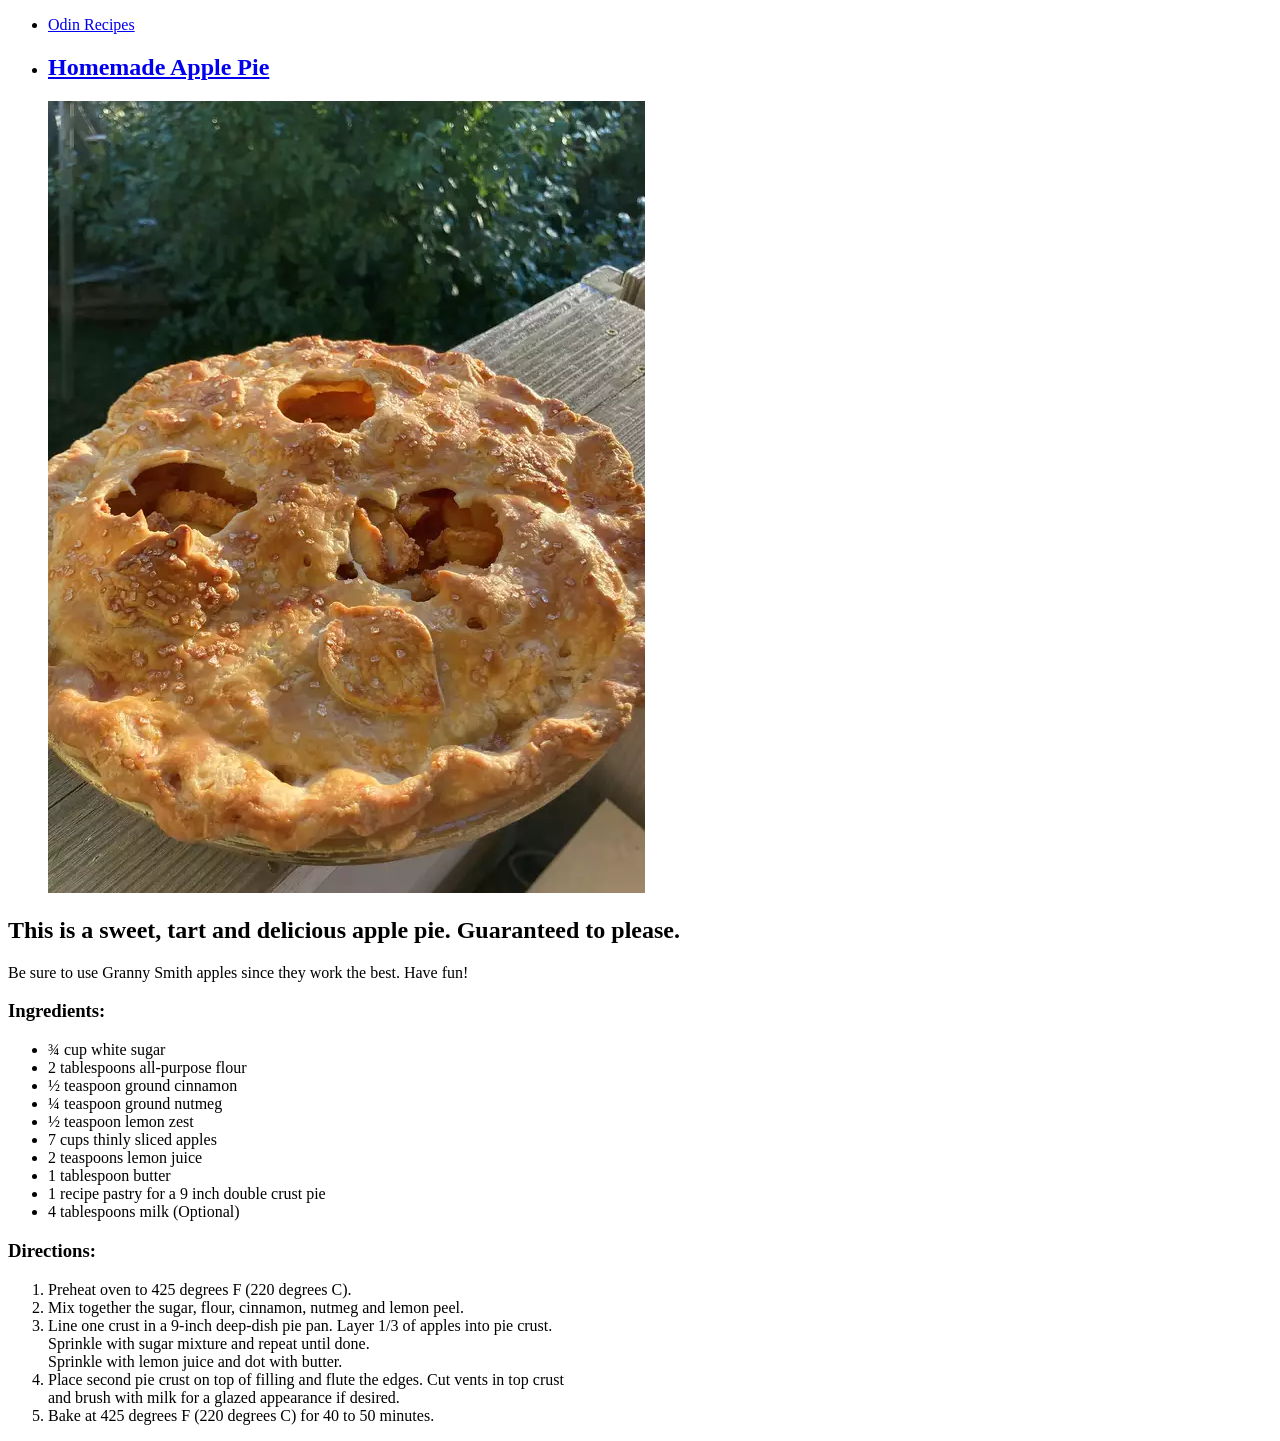
==== recipes/apple-pie.html @ 80c887bf "added the apple pie recipe page" ====
<!DOCTYPE html>
<html lang="en-US">
    <head>
        <meta charset="UTF-8">
        <title>Homemade Apple Pie</title>
    </head>
    <body>
        <nav>
            <ul>
                <li>
                        <a href="../index.html">Odin Recipes</a>
                </li>
                <li>
                    <h1>
                        <a href="../recipes/apple-pie.html">Homemade Apple Pie</a>
                    </h1>
                    <img src="../images/applePie.webp">
                </li>
            </ul>
        </nav>
        
        <h2>
            This is a sweet, tart and delicious apple pie. Guaranteed to please.          
        </h2>

        <p>
            Be sure to use Granny Smith apples since they work the best. Have fun!
        </p>

        <h3>
            Ingredients:
        </h3>

        <ul>
            <li>¾ cup white sugar</li>
            <li>2 tablespoons all-purpose flour </li>
            <li>½ teaspoon ground cinnamon</li>
            <li>¼ teaspoon ground nutmeg</li>
            <li>½ teaspoon lemon zest</li>
            <li>7 cups thinly sliced apples</li>
            <li>2 teaspoons lemon juice</li>
            <li>1 tablespoon butter</li>
            <li>1 recipe pastry for a 9 inch double crust pie</li>
            <li>4 tablespoons milk (Optional)</li>
        </ul>

        <h3>
            Directions:
        </h3>

        <ol>
            <li>Preheat oven to 425 degrees F (220 degrees C).</li>
            <li>Mix together the sugar, flour, cinnamon, nutmeg and lemon peel.</li>
            <li>Line one crust in a 9-inch deep-dish pie pan. Layer 1/3 of apples into pie crust. 
                <br> Sprinkle with sugar mixture and repeat until done.<br> Sprinkle with lemon juice and 
                dot with butter.
            </li>
            <li>Place second pie crust on top of filling and flute the edges. Cut vents in top 
                crust <br> and brush with milk for a glazed appearance if desired.
            </li>
            <li>Bake at 425 degrees F (220 degrees C) for 40 to 50 minutes.</li>
        </ol>
 

    </body>
</html>
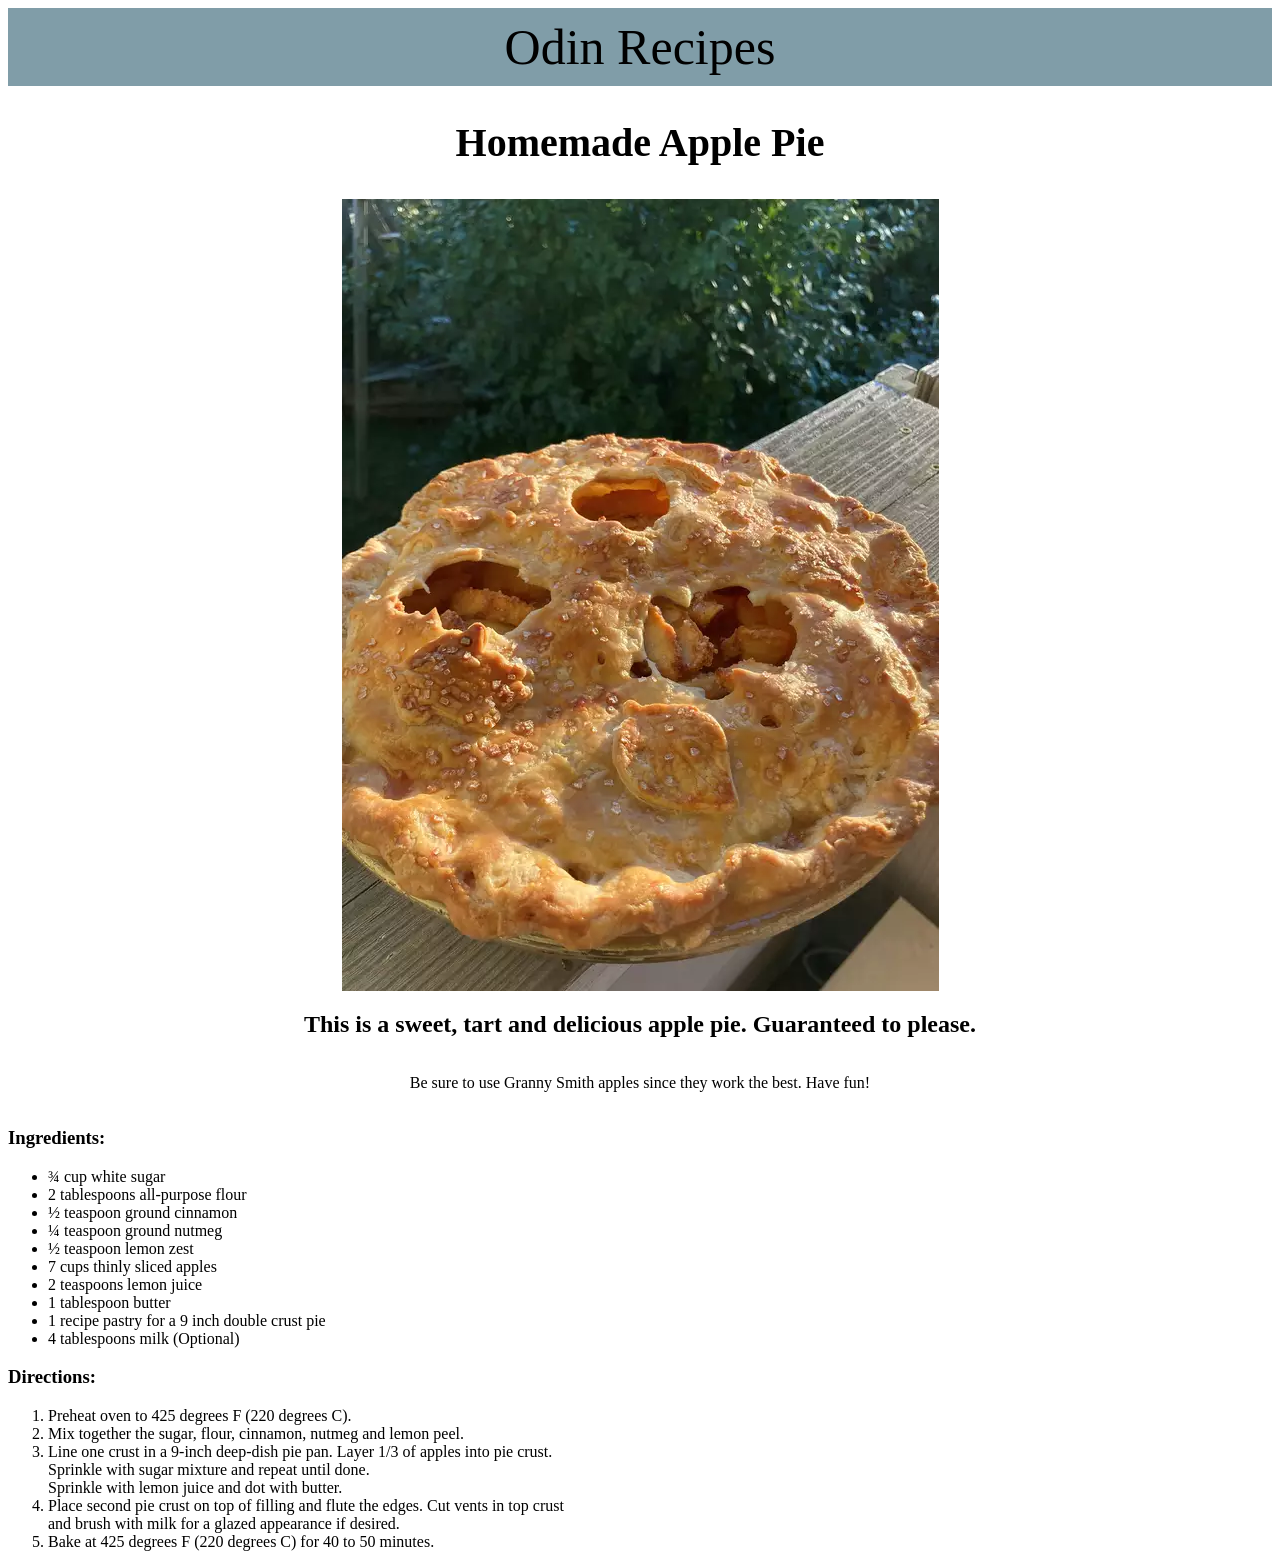
==== commit a7d61ca6: "made multiple changes to the apple-pie page and will continue updating/improving" ====
--- a/recipes/apple-pie.html
+++ b/recipes/apple-pie.html
@@ -3,64 +3,79 @@
     <head>
         <meta charset="UTF-8">
         <title>Homemade Apple Pie</title>
+        <link rel="stylesheet" href="../stylesheets/applepiestyle.css" media="screen">
     </head>
+
     <body>
-        <nav>
-            <ul>
-                <li>
-                        <a href="../index.html">Odin Recipes</a>
-                </li>
-                <li>
-                    <h1>
-                        <a href="../recipes/apple-pie.html">Homemade Apple Pie</a>
-                    </h1>
-                    <img src="../images/applePie.webp">
-                </li>
-            </ul>
-        </nav>
-        
-        <h2>
-            This is a sweet, tart and delicious apple pie. Guaranteed to please.          
-        </h2>
+        <header>
+            <nav class="apple-pie-nav">
+                <ul>
 
-        <p>
-            Be sure to use Granny Smith apples since they work the best. Have fun!
-        </p>
+                    <li>
+                            <a href="../index.html">Odin Recipes</a>
+                    </li>
 
-        <h3>
-            Ingredients:
-        </h3>
+                </ul>
+            </nav>
+        </header>
 
-        <ul>
-            <li>¾ cup white sugar</li>
-            <li>2 tablespoons all-purpose flour </li>
-            <li>½ teaspoon ground cinnamon</li>
-            <li>¼ teaspoon ground nutmeg</li>
-            <li>½ teaspoon lemon zest</li>
-            <li>7 cups thinly sliced apples</li>
-            <li>2 teaspoons lemon juice</li>
-            <li>1 tablespoon butter</li>
-            <li>1 recipe pastry for a 9 inch double crust pie</li>
-            <li>4 tablespoons milk (Optional)</li>
-        </ul>
+        <section class="apple-pie-intro">
+            
+            <h1 class="apple-pie-title">
+                Homemade Apple Pie
+            </h1>
+            
+            <img class="applie-pie-image" src="../images/applePie.webp">
 
-        <h3>
-            Directions:
-        </h3>
+            <h2 class="apple-pie-tag-line">
+                This is a sweet, tart and delicious apple pie. Guaranteed to please.          
+            </h2>
 
-        <ol>
-            <li>Preheat oven to 425 degrees F (220 degrees C).</li>
-            <li>Mix together the sugar, flour, cinnamon, nutmeg and lemon peel.</li>
-            <li>Line one crust in a 9-inch deep-dish pie pan. Layer 1/3 of apples into pie crust. 
-                <br> Sprinkle with sugar mixture and repeat until done.<br> Sprinkle with lemon juice and 
-                dot with butter.
-            </li>
-            <li>Place second pie crust on top of filling and flute the edges. Cut vents in top 
-                crust <br> and brush with milk for a glazed appearance if desired.
-            </li>
-            <li>Bake at 425 degrees F (220 degrees C) for 40 to 50 minutes.</li>
-        </ol>
- 
+            <p class="apple-pie-desc">
+                Be sure to use Granny Smith apples since they work the best. Have fun!
+            </p>
 
+        </section>
+
+        <section class="apple-pie-ingredient-direction-container">
+            <section class="ingredient-section">
+                <h3>
+                    Ingredients:
+                </h3>
+
+                <ul>
+                    <li>¾ cup white sugar</li>
+                    <li>2 tablespoons all-purpose flour </li>
+                    <li>½ teaspoon ground cinnamon</li>
+                    <li>¼ teaspoon ground nutmeg</li>
+                    <li>½ teaspoon lemon zest</li>
+                    <li>7 cups thinly sliced apples</li>
+                    <li>2 teaspoons lemon juice</li>
+                    <li>1 tablespoon butter</li>
+                    <li>1 recipe pastry for a 9 inch double crust pie</li>
+                    <li>4 tablespoons milk (Optional)</li>
+                </ul>
+            </section>
+
+            <section class="apple-pie-direction-section">
+
+                <h3>
+                    Directions:
+                </h3>
+
+                <ol>
+                    <li>Preheat oven to 425 degrees F (220 degrees C).</li>
+                    <li>Mix together the sugar, flour, cinnamon, nutmeg and lemon peel.</li>
+                    <li>Line one crust in a 9-inch deep-dish pie pan. Layer 1/3 of apples into pie crust. 
+                        <br> Sprinkle with sugar mixture and repeat until done.<br> Sprinkle with lemon juice and 
+                        dot with butter.
+                    </li>
+                    <li>Place second pie crust on top of filling and flute the edges. Cut vents in top 
+                        crust <br> and brush with milk for a glazed appearance if desired.
+                    </li>
+                    <li>Bake at 425 degrees F (220 degrees C) for 40 to 50 minutes.</li>
+                </ol>
+            </section>
+        </section>
     </body>
 </html>
--- a/stylesheets/applepiestyle.css
+++ b/stylesheets/applepiestyle.css
@@ -0,0 +1,30 @@
+.apple-pie-nav {
+    padding: 10px 10px 10px 10px;
+    background-color: #809da8;
+}
+
+
+.apple-pie-nav ul  {
+    display: flex;
+    align-items: center;
+    flex-direction: row;
+    list-style: none; 
+    justify-content: center;
+    padding: 0px 0px 0px 0px;
+    margin: 0px 0px 0px 0px;
+}
+
+.apple-pie-nav a {
+    text-decoration: none;
+    color: black;
+    font-size: 50px;
+}
+
+.apple-pie-intro  {
+    display: flex;
+    flex-direction: column;
+    align-items: center;
+}
+.apple-pie-intro h1 {
+    font-size: 40px;
+}
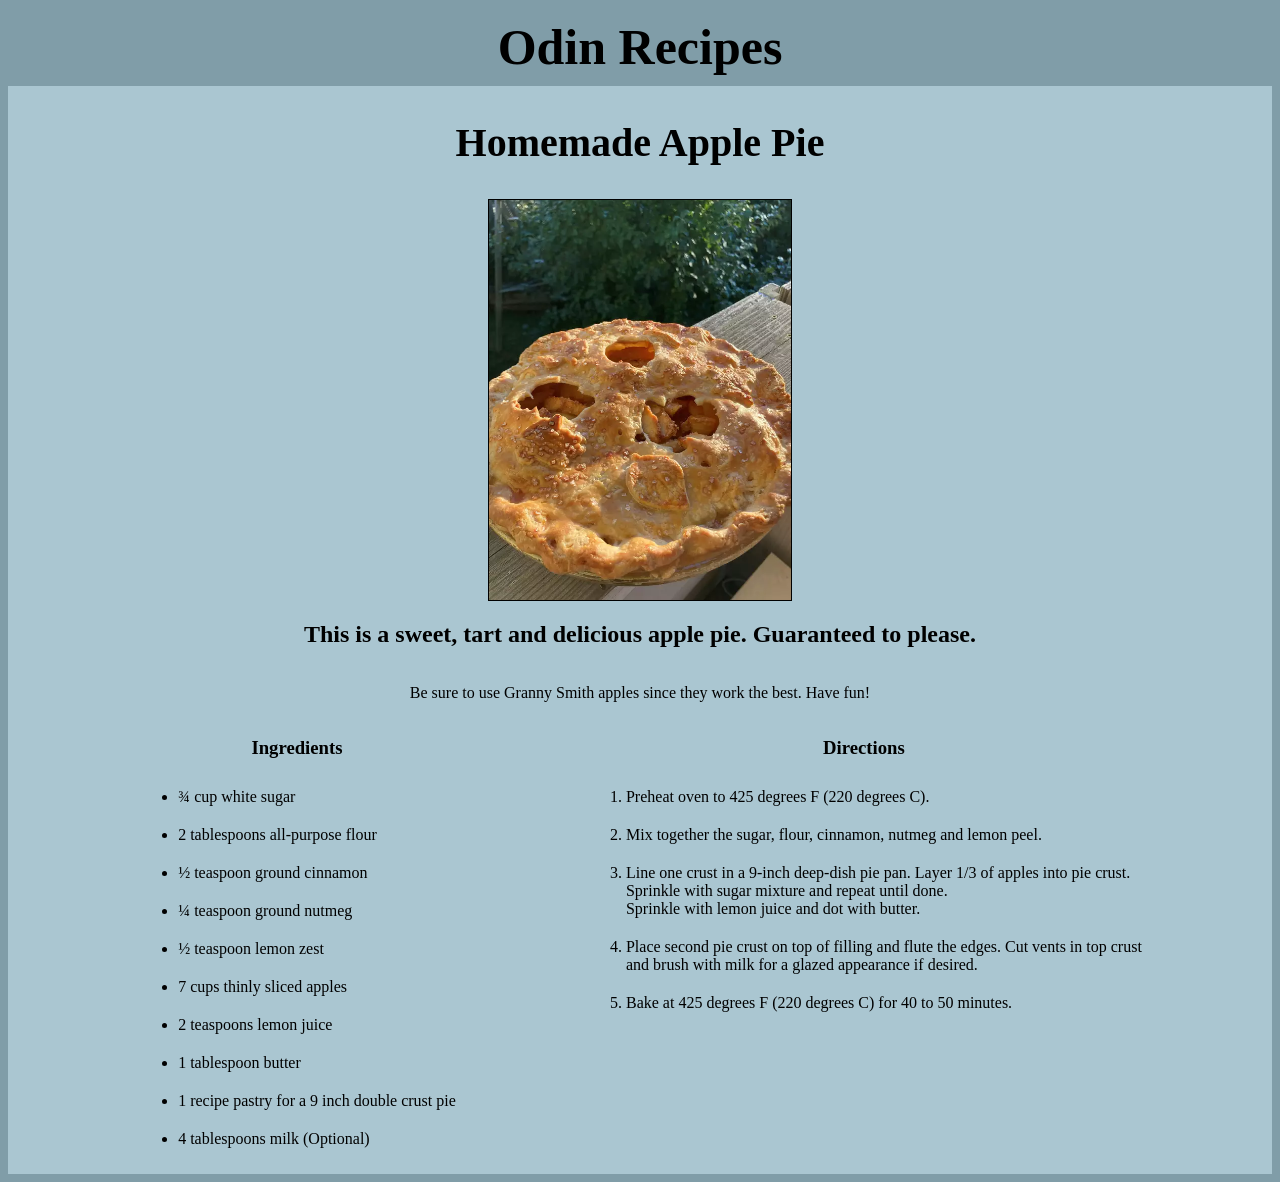
==== commit 307f09ef: "finished up the Homeade Apple Pie page in Odin Recipes" ====
--- a/recipes/apple-pie.html
+++ b/recipes/apple-pie.html
@@ -9,13 +9,11 @@
     <body>
         <header>
             <nav class="apple-pie-nav">
-                <ul>
+                <h2>
+                    <a href="../index.html" class="odin-link">Odin Recipes</a>
 
-                    <li>
-                            <a href="../index.html">Odin Recipes</a>
-                    </li>
-
-                </ul>
+                </h2>
+                
             </nav>
         </header>
 
@@ -25,7 +23,7 @@
                 Homemade Apple Pie
             </h1>
             
-            <img class="applie-pie-image" src="../images/applePie.webp">
+            <img class="apple-pie-image" src="../images/applePie.webp">
 
             <h2 class="apple-pie-tag-line">
                 This is a sweet, tart and delicious apple pie. Guaranteed to please.          
@@ -39,8 +37,8 @@
 
         <section class="apple-pie-ingredient-direction-container">
             <section class="ingredient-section">
-                <h3>
-                    Ingredients:
+                <h3 class="ingredient-section-title">
+                    Ingredients
                 </h3>
 
                 <ul>
@@ -59,8 +57,8 @@
 
             <section class="apple-pie-direction-section">
 
-                <h3>
-                    Directions:
+                <h3 class="apple-pie-direction-section-title">
+                    Directions
                 </h3>
 
                 <ol>
--- a/stylesheets/applepiestyle.css
+++ b/stylesheets/applepiestyle.css
@@ -1,10 +1,14 @@
+* {
+    background-color: #809da8;
+}
+
+
 .apple-pie-nav {
     padding: 10px 10px 10px 10px;
     background-color: #809da8;
 }
 
-
-.apple-pie-nav ul  {
+.apple-pie-nav h2 {
     display: flex;
     align-items: center;
     flex-direction: row;
@@ -24,7 +28,71 @@
     display: flex;
     flex-direction: column;
     align-items: center;
+    background-color: #aac6d1;
 }
 .apple-pie-intro h1 {
     font-size: 40px;
+    background-color:#aac6d1;
 }
+
+.apple-pie-ingredient-direction-container {
+    display: flex;
+    flex-direction: row;
+    justify-content: space-evenly;
+    background-color: #aac6d1;
+}
+
+.ingredient-section h3 {
+    display: flex;
+    justify-content: center;
+}
+
+.apple-pie-direction-section h3 {
+    display: flex;
+    justify-content: center;
+}
+
+.apple-pie-direction-section ol li {
+    padding: 10px 0px 10px 0px;
+}
+
+.ingredient-section  li {
+    padding: 10px 0px 10px 0px;
+}
+
+.apple-pie-image {
+    border: solid black 1px ;
+    height: 400px;
+}
+
+.apple-pie-tag-line {
+    background-color: #aac6d1;
+}
+
+.apple-pie-desc {
+    background-color: #aac6d1;
+}
+
+.ingredient-section {
+    background-color: #aac6d1;
+}
+
+.ingredient-section ul,li {
+    background-color: #aac6d1;
+}
+
+.ingredient-section-title {
+    background-color: #aac6d1;
+}
+
+.apple-pie-direction-section-title {
+    background-color: #aac6d1;
+}
+
+.apple-pie-direction-section {
+    background-color: #aac6d1;
+}
+
+.apple-pie-direction-section ol,li {
+    background-color: #aac6d1;
+}
